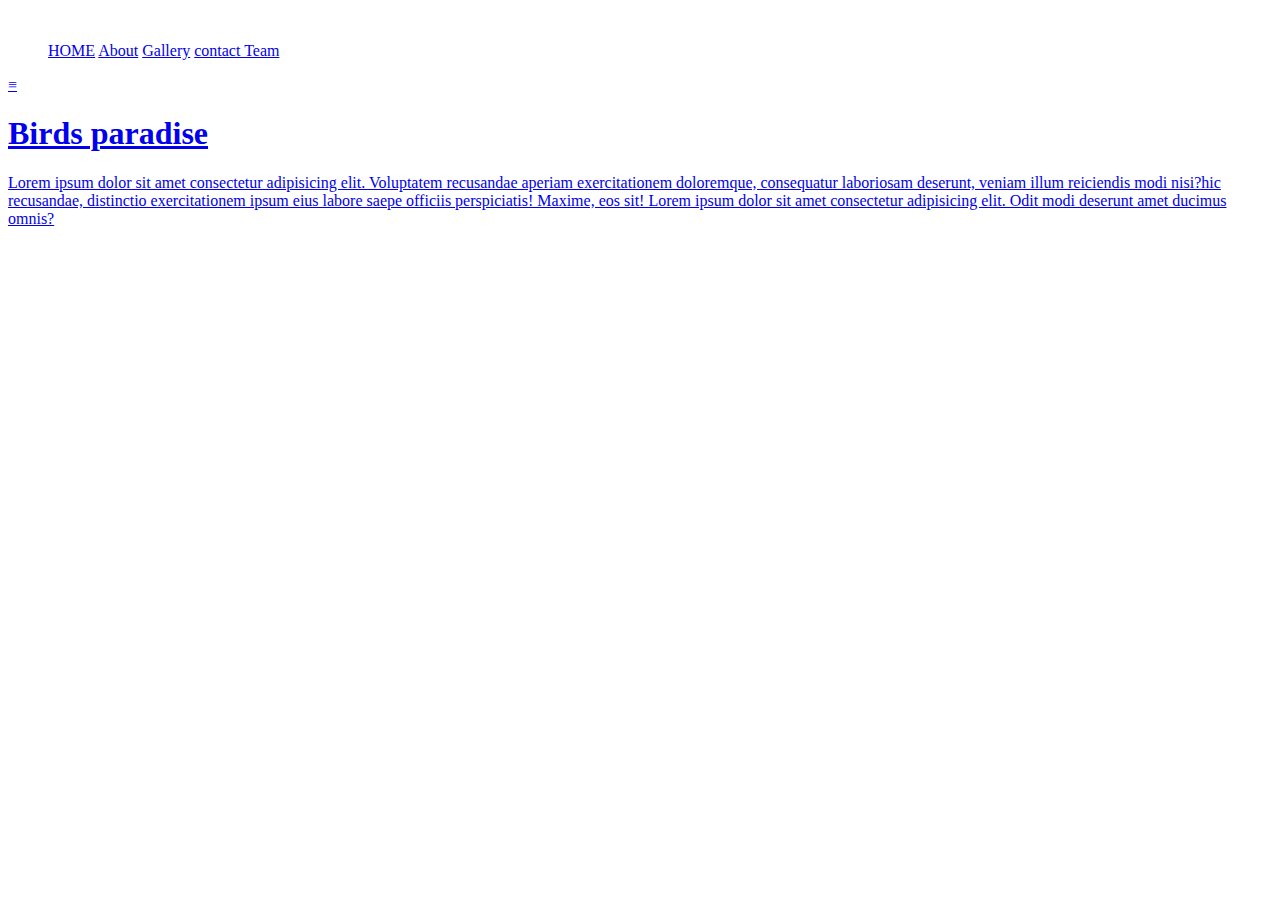
==== index.html @ 4d36f7cb "Add files via upload" ====
<!DOCTYPE html>
<html lang="en">
  <head>
    <meta charset="UTF-8" />
    <meta name="viewport" content="width=device-width, initial-scale=1.0" />
    <title>Birds||responsive website</title>
    <link rel="stylesheet" href="paro.css" />
    <script src="https://cdn.tailwindcss.com"></script>
  </head>
  <body>
    <nav>
      <div class="flex justify-between ">
        <div>
         <img class="h-[180px]  w-52" src="https://img.freepik.com/premium-vector/parrots-moon-symbol-logo-design_284881-334.jpg" alt="">
        </div>
        <div class="text-white  pt-8 hidden lg:block">
            <ul class="flex">
              <a class="text-stone-400 m-4 p-1 cursor-pointer " href="#" >HOME</a>
              <a class="m-4 p-1 navbar" href="about.html" target="blank">About</a>
              <a class="p-1 m-4 navbar" href="gallery.html" target="blank">Gallery</a>
              <a class="p-1 m-4 navbar" href="contact .html" target="blank">contact</li>
              <a class="p-1 m-4 navbar " href="#">Team</li>
                
            </ul>
        </div>
        <div>
          <span class="text-white text-4xl pt-7 pr-10 block lg:hidden " >&#8801</span>
        </div>
      </div>
      <div class=" pt-[145px]">
      <h1 class="ab text-red-900 text-4xl font-serif ">Birds paradise</h1>
      <p class="text-white p text-sm  italic ">
         Lorem ipsum dolor sit amet consectetur adipisicing elit. Voluptatem recusandae aperiam 
         exercitationem doloremque, consequatur laboriosam deserunt, veniam illum reiciendis
          modi nisi?hic recusandae, distinctio exercitationem ipsum eius labore saepe officiis perspiciatis! Maxime, eos sit! Lorem ipsum dolor sit amet consectetur adipisicing elit. Odit modi deserunt amet ducimus omnis?
      </p>
      </div>
    </nav>
  
  </body>
</html>
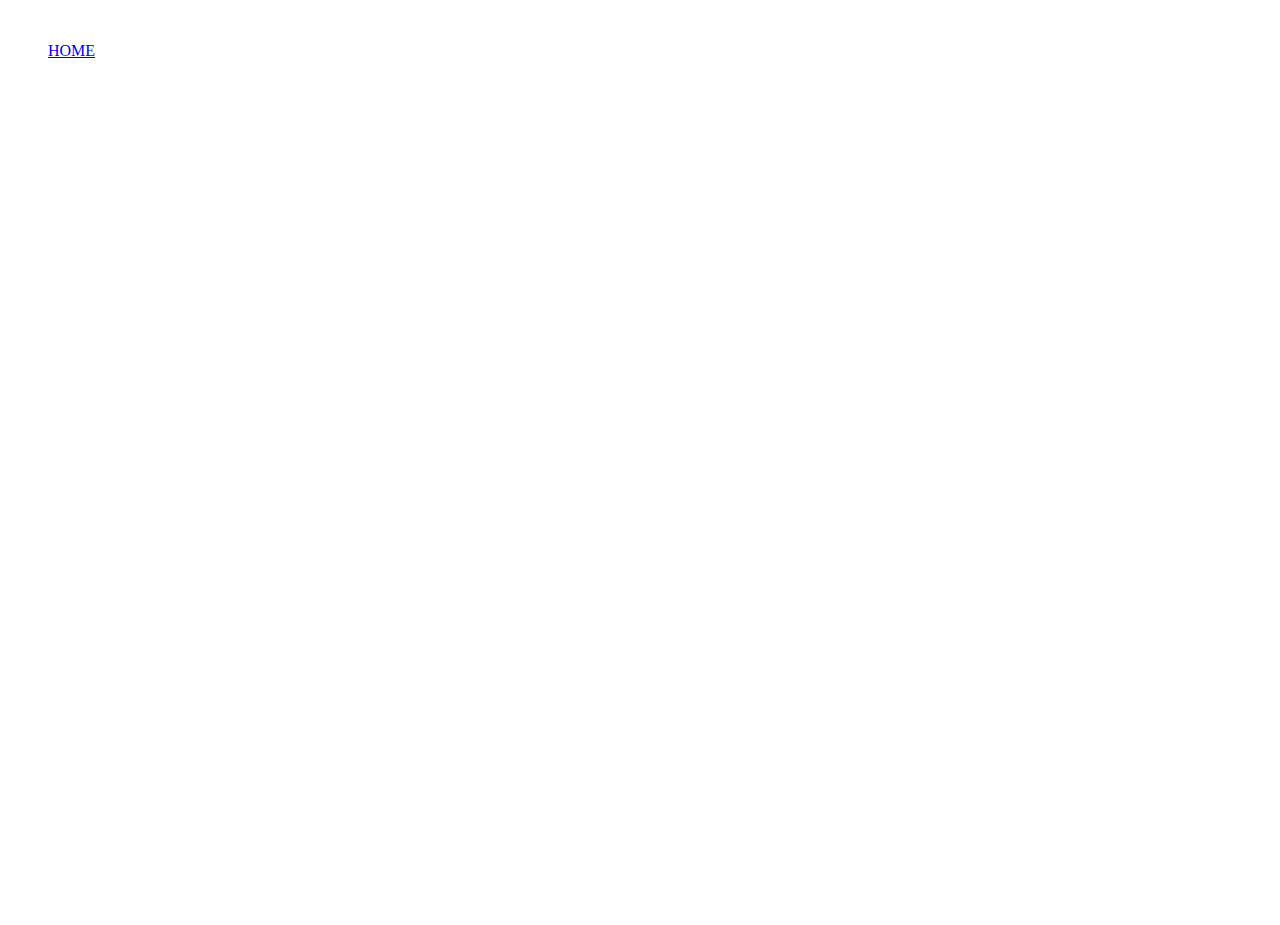
==== commit 13ad9d81: "Update index.html" ====
--- a/index.html
+++ b/index.html
@@ -4,7 +4,7 @@
     <meta charset="UTF-8" />
     <meta name="viewport" content="width=device-width, initial-scale=1.0" />
     <title>Birds||responsive website</title>
-    <link rel="stylesheet" href="paro.css" />
+    <link rel="stylesheet" href="style.css" />
     <script src="https://cdn.tailwindcss.com"></script>
   </head>
   <body>
@@ -28,7 +28,7 @@
         </div>
       </div>
       <div class=" pt-[145px]">
-      <h1 class="ab text-red-900 text-4xl font-serif ">Birds paradise</h1>
+      <h1 class="heading text-red-900 text-4xl font-serif ">Birds paradise</h1>
       <p class="text-white p text-sm  italic ">
          Lorem ipsum dolor sit amet consectetur adipisicing elit. Voluptatem recusandae aperiam 
          exercitationem doloremque, consequatur laboriosam deserunt, veniam illum reiciendis
--- a/style.css
+++ b/style.css
@@ -0,0 +1,32 @@
+nav{
+    background-image: url(https://e1.pxfuel.com/desktop-wallpaper/774/118/desktop-wallpaper-abstract-dark-red-logo-design-on-black-background-video-animation-black-background-design.jpg);
+    background-position: center;
+    background-size: cover;
+    background-repeat: no-repeat;
+    height: 99vh;
+}
+.heading{
+    margin: auto;
+    width: 230px;
+    
+}
+.p{
+    margin: auto;
+    width: 307px;
+    text-align: center;
+}
+.navbar{
+    cursor: pointer;
+    
+    color: white;
+    padding: 6px;
+    margin-top: 20px;
+}
+
+.navbar:hover {
+    
+    transition: all 1s ease-in-out;
+    color:rgb(248, 201, 201) ;
+    outline: 1px solid white;
+    border-radius: 2px;
+}
